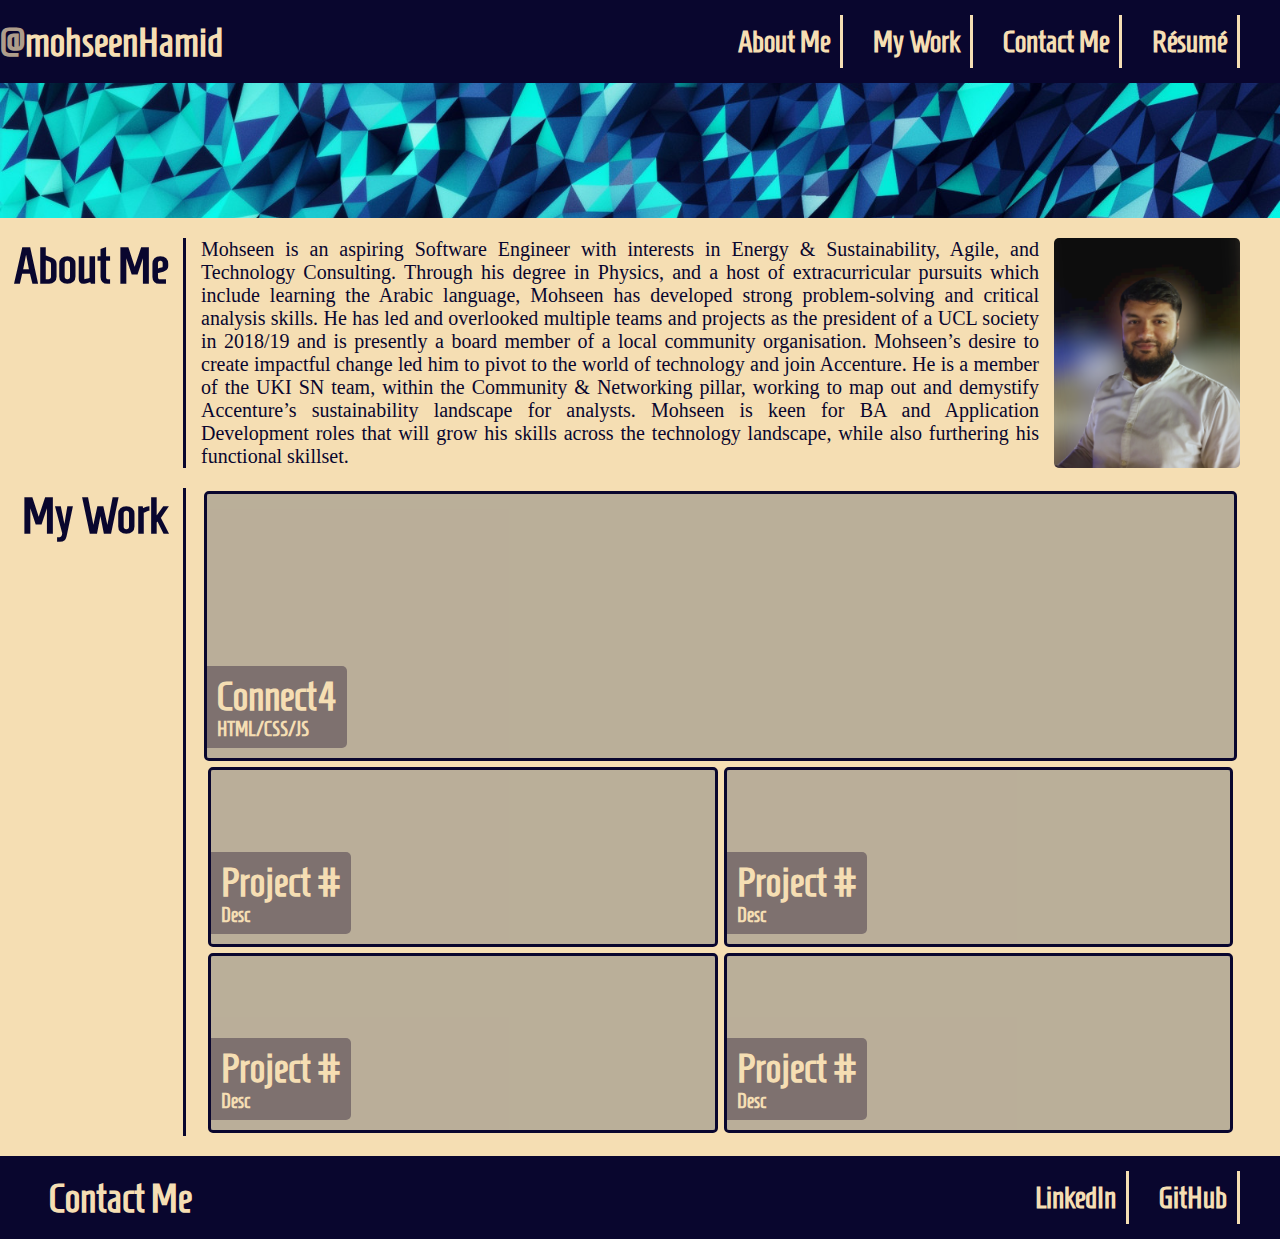
==== index.html @ 9db4d262 "1st draft" ====
<!DOCTYPE html>
<html lang="en-gb">
	<head>
		<meta charset="UTF-8" />
		<link rel="stylesheet" href="./styles.css" />
		<link
			rel="stylesheet"
			href="https://fonts.googleapis.com/css?family=Homenaje"
		/>

		<title>myPortfolio</title>
	</head>

	<body>
		<div id="page">
			<header>
				<div class="hf-title-container">
					<h2 class="hf-heading"><span id="at">@</span>mohseenHamid</h2>
				</div>
				<!-- Nav items link to the respective articles in the main section of the page -->
				<nav>
					<a class="nav-item" href="#about-me"><h3>About Me</h3></a>
					<a class="nav-item" href="#my-work"><h3>My Work</h3></a>
					<a class="nav-item" href="#contact"><h3>Contact Me</h3></a>
					<a class="nav-item" href="" target="_blank"><h3>Résumé</h3></a>
					<!-- href="https://drive.google.com/file/d/1a3GRfpU1jqfs-N1QO9-KuGjAuhEDAHC1/view" -->
				</nav>
			</header>

			<div>
				<figure id="hero-banner"></figure>
			</div>

			<main>
				<section class="page-section" id="about-me">
					<aside class="aside-container">
						<h1 class="aside-title">About Me</h1>
					</aside>
					<article id="about-me-para">
						<p>
							Mohseen is an aspiring Software Engineer with interests in Energy
							& Sustainability, Agile, and Technology Consulting. Through his
							degree in Physics, and a host of extracurricular pursuits which
							include learning the Arabic language, Mohseen has developed strong
							problem-solving and critical analysis skills. He has led and
							overlooked multiple teams and projects as the president of a UCL
							society in 2018/19 and is presently a board member of a local
							community organisation. Mohseen’s desire to create impactful
							change led him to pivot to the world of technology and join
							Accenture. He is a member of the UKI SN team, within the Community
							& Networking pillar, working to map out and demystify Accenture’s
							sustainability landscape for analysts. Mohseen is keen for BA and
							Application Development roles that will grow his skills across the
							technology landscape, while also furthering his functional
							skillset.
						</p>
					</article>
					<div id="profile-pic"></div>
				</section>

				<section class="page-section" id="my-work">
					<aside class="aside-container">
						<h1 class="aside-title">My Work</h1>
					</aside>

					<section id="project-grid">
						<div class="tile-wrap" id="large-tile">
							<a
								href="https://mohseenhamid.github.io/connect-4/"
								target="_blank"
								class="project-tile"
								id="ptl"
							>
								<div>
									<h2>Connect4</h2>
									<h4>HTML/CSS/JS</h4>
								</div>
							</a>
						</div>

						<div class="tile-wrap small-tile">
							<a href="#" class="project-tile">
								<div>
									<h2>Project #</h2>
									<h4>Desc</h4>
								</div>
							</a>
						</div>

						<div class="tile-wrap small-tile">
							<a href="#" class="project-tile">
								<div>
									<h2>Project #</h2>
									<h4>Desc</h4>
								</div>
							</a>
						</div>

						<div class="tile-wrap small-tile">
							<a href="#" class="project-tile">
								<div>
									<h2>Project #</h2>
									<h4>Desc</h4>
								</div>
							</a>
						</div>

						<div class="tile-wrap small-tile">
							<a href="#" class="project-tile">
								<div>
									<h2>Project #</h2>
									<h4>Desc</h4>
								</div>
							</a>
						</div>
					</section>
				</section>
			</main>

			<footer id="contact">
				<div class="hf-title-container">
					<h2 class="hf-heading">Contact Me</h2>
				</div>

				<nav>
					<a
						class="nav-item"
						href="https://www.linkedin.com/in/mhamid96/"
						target="_blank"
						><h3>LinkedIn</h3></a
					>
					<a
						class="nav-item"
						href="https://github.com/mohseenHamid"
						target="_blank"
						><h3>GitHub</h3></a
					>
				</nav>
			</footer>
		</div>
	</body>
</html>
---- styles.css ----
/* 
Questions
1. Difference between body and * (why doesn't body style impact the grid boxes)
2. Why does hero-banner + image not show?
3. How to style the profile-pic to make it responsive to zoom
4. How to size the project tiles, especially large tile so that they respond to scrolling
6. How to fill the page height
7. Width of large tile longer than small tiles
8. Why is the width of aside-container and hf-container different even though both are set to 15%?
*/

/* page styles */
:root {
	--dark: #09062e;
	--light: wheat;
	--curve: 0.5rem;
	--thick: 0.3rem;
}

* {
	padding: 0;
	margin: 0;
	/* box-sizing: border-box; => padding + border included in width & height */
	box-sizing: border-box;
	font-family: "Homenaje";
}

body {
	background: var(--light);
	color: var(--light);
}

html {
	/* set 1rem to 10px instead of native 16px to make it easier to calculate font-size values for the rest of the page (e.g. 1.6rem is 16px, 2.0rem is 20px, etc.) */
	font-size: 62.5%;
}

header,
footer {
	width: 100%;
	background: var(--dark);
	/* height: 20vh; */
}

/* general styles */
h1,
h2,
h3,
h4,
h5,
h6 {
	margin: 0;
}

p {
	margin: 0;
}

h1 {
	font-size: 5rem;
}

h2 {
	font-size: 4rem;
}

h3 {
	font-size: 3rem;
}

h4 {
	font-size: 2rem;
}

p {
	color: var(--dark);
	font-size: 2rem;
}

.page-section,
header,
footer {
	display: flex;
	flex-direction: row;
	flex-wrap: wrap;
	align-items: center;
	justify-content: space-between;
}

.page-section {
	margin: 2rem 4rem 2rem 0;
	display: flex;
	justify-content: flex-start;
	align-items: stretch;
}

/* header/footer styles */
.hf-title-container {
	width: 15%;
	text-align: right;
}

#at {
	opacity: 0.7;
}

nav {
	display: flex;
	flex-direction: row;
	align-items: center;
	margin: 0 4rem;
	padding: 1.5rem 0;
	gap: 2rem;
}
.nav-item {
	text-decoration: none;
	color: var(--light);
	padding: 1rem;
	border-radius: var(--curve) 0 0 var(--curve);
	border-right: var(--thick) solid var(--light);
}
.nav-item:hover {
	background: linear-gradient(to left, wheat 50%, var(--dark) 50%) right;
	background-size: 200% 100%;
	color: var(--dark);
	border-right: var(--thick) solid var(--dark);
	transition: all 0.5s;
}

#hero-banner {
	min-height: 15vh;
	background-image: url("./images/bg.png");
	background-repeat: no-repeat;
	background-size: cover;
	background-position: center;
}

/* main styles */
.aside-container {
	width: 15%;
	border-right: var(--thick) solid var(--dark);
	padding: 0 1.5rem 0 0;
}

.aside-title {
	color: var(--dark);
	text-align: right;
}

#about-me-para {
	width: 70%;
	padding: 0 1.5rem 0 1.5rem;
	text-align: justify;
}

#about-me-para p {
	font-family: Cambria, Cochin, Georgia, Times, "Times New Roman", serif;
}

#profile-pic {
	display: flex;
	justify-content: flex-end;
	min-width: 15%;
	background-image: url("./images/profile-pic.png");
	background-position: center;
	background-repeat: no-repeat;
	background-size: cover;
	border-radius: var(--curve);
}

#project-grid {
	width: 85%;
	display: flex;
	flex-direction: row;
	justify-content: center;
	flex-wrap: wrap;
	padding: 0 0 0 1.5rem;
}

.tile-wrap {
	border: var(--thick) solid var(--dark);
	border-radius: var(--curve);
	margin: var(--thick);
}

.project-tile {
	background: grey;
	color: var(--light);
	opacity: 0.5;
	display: flex;
	align-items: flex-end;
	padding: 0 0 1rem 0;
	text-decoration: none;
	transition: all 0.5s;
	height: 100%;
}
.project-tile:hover {
	background-image: url("images/bg.png");
	background-position: center;
	background-repeat: no-repeat;
	background-size: cover;
	transition: all 0.5s;
	opacity: 1;
}
.project-tile div {
	background: var(--dark);
	padding: 8px 10px;
	z-index: 2;
	border-radius: 0 var(--curve) var(--curve) 0;
}
.project-tile div p {
	color: var(--light);
	font-family: Cambria, Cochin, Georgia, Times, "Times New Roman", serif;
}

#large-tile {
	flex-basis: 100%;
	height: 30vh;
}
#ptl:hover {
	background-image: url("https://www.hdwallpapers.in/download/purple_planet_and_purple_space_hd_purple-1920x1080.jpg");
}

.small-tile {
	flex-basis: calc(50% - 1em);
	height: 20vh;
}
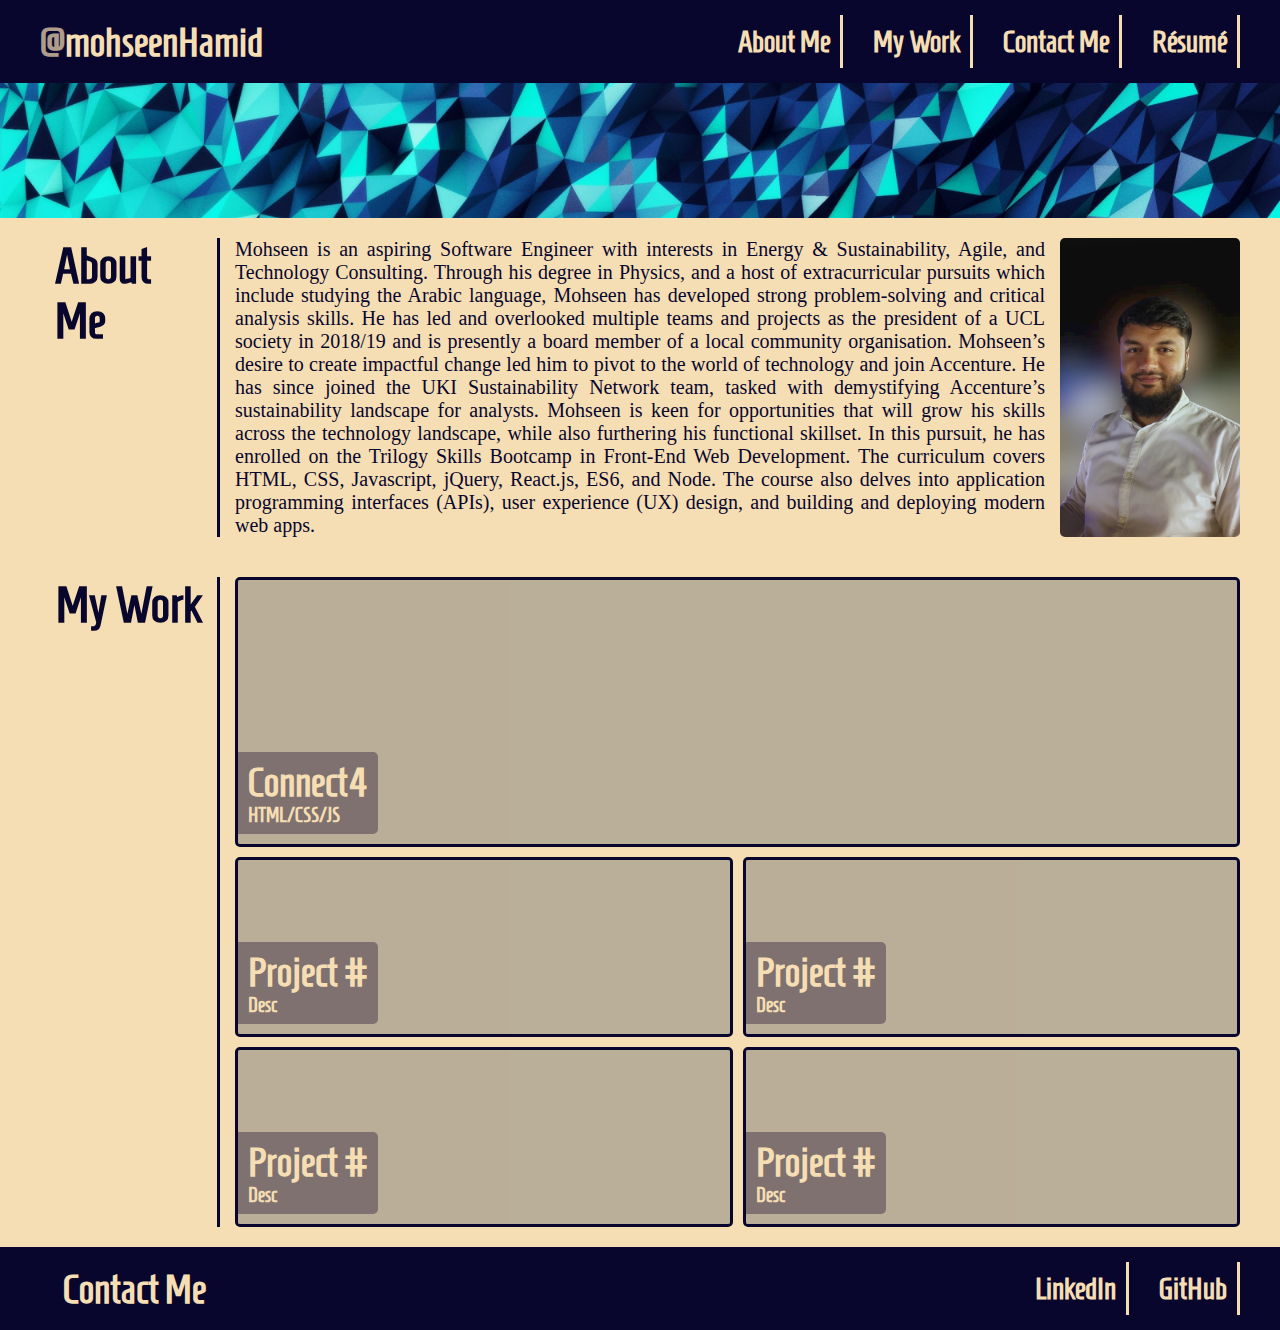
==== commit 5ec66257: "update about me para" ====
--- a/index.html
+++ b/index.html
@@ -23,46 +23,53 @@
 					<a class="nav-item" href="#my-work"><h3>My Work</h3></a>
 					<a class="nav-item" href="#contact"><h3>Contact Me</h3></a>
 					<a class="nav-item" href="" target="_blank"><h3>Résumé</h3></a>
-					<!-- href="https://drive.google.com/file/d/1a3GRfpU1jqfs-N1QO9-KuGjAuhEDAHC1/view" -->
 				</nav>
 			</header>
 
+			<!-- hero banner -->
 			<div>
 				<figure id="hero-banner"></figure>
 			</div>
 
 			<main>
+				<!-- section 1 - About Me -->
 				<section class="page-section" id="about-me">
 					<aside class="aside-container">
 						<h1 class="aside-title">About Me</h1>
 					</aside>
 					<article id="about-me-para">
-						<p>
+						<p>			
 							Mohseen is an aspiring Software Engineer with interests in Energy
 							& Sustainability, Agile, and Technology Consulting. Through his
 							degree in Physics, and a host of extracurricular pursuits which
-							include learning the Arabic language, Mohseen has developed strong
+							include studying the Arabic language, Mohseen has developed strong
 							problem-solving and critical analysis skills. He has led and
 							overlooked multiple teams and projects as the president of a UCL
 							society in 2018/19 and is presently a board member of a local
 							community organisation. Mohseen’s desire to create impactful
 							change led him to pivot to the world of technology and join
-							Accenture. He is a member of the UKI SN team, within the Community
-							& Networking pillar, working to map out and demystify Accenture’s
-							sustainability landscape for analysts. Mohseen is keen for BA and
-							Application Development roles that will grow his skills across the
-							technology landscape, while also furthering his functional
-							skillset.
+							Accenture. He has since joined the UKI Sustainability Network
+							team, tasked with demystifying Accenture’s sustainability
+							landscape for analysts. Mohseen is keen for opportunities that
+							will grow his skills across the technology landscape, while also
+							furthering his functional skillset. In this pursuit, he has
+							enrolled on the Trilogy Skills Bootcamp in Front-End Web
+							Development. The curriculum covers HTML, CSS, Javascript, jQuery,
+							React.js, ES6, and Node. The course also delves into application
+							programming interfaces (APIs), user experience (UX) design, and
+							building and deploying modern web apps.				
 						</p>
 					</article>
 					<div id="profile-pic"></div>
 				</section>
 
+				<!-- section 2 - My Work -->
 				<section class="page-section" id="my-work">
 					<aside class="aside-container">
 						<h1 class="aside-title">My Work</h1>
 					</aside>
 
+					<!-- project tiles grid -->
 					<section id="project-grid">
 						<div class="tile-wrap" id="large-tile">
 							<a
@@ -117,6 +124,7 @@
 				</section>
 			</main>
 
+			<!-- footer - contact details -->
 			<footer id="contact">
 				<div class="hf-title-container">
 					<h2 class="hf-heading">Contact Me</h2>
--- a/styles.css
+++ b/styles.css
@@ -4,9 +4,10 @@
 2. Why does hero-banner + image not show?
 3. How to style the profile-pic to make it responsive to zoom
 4. How to size the project tiles, especially large tile so that they respond to scrolling
-6. How to fill the page height
-7. Width of large tile longer than small tiles
-8. Why is the width of aside-container and hf-container different even though both are set to 15%?
+6. How to fill the page height -> just use vh in height sizes?
+7. Width of large tile longer than small tiles DONE (set flex-grow: 1)
+8. Why is the width of aside-container and hf-container different even though both are set to 15%
+9. What's flex: x x x
 */
 
 /* page styles */
@@ -39,7 +40,6 @@
 footer {
 	width: 100%;
 	background: var(--dark);
-	/* height: 20vh; */
 }
 
 /* general styles */
@@ -81,23 +81,22 @@
 header,
 footer {
 	display: flex;
-	flex-direction: row;
 	flex-wrap: wrap;
 	align-items: center;
 	justify-content: space-between;
 }
 
 .page-section {
-	margin: 2rem 4rem 2rem 0;
-	display: flex;
-	justify-content: flex-start;
 	align-items: stretch;
+	padding: 2rem 4rem;
 }
 
 /* header/footer styles */
 .hf-title-container {
-	width: 15%;
-	text-align: right;
+	flex: 1;
+	display: flex;
+	justify-content: flex-end;
+	margin-left: 4rem;
 }
 
 #at {
@@ -105,8 +104,9 @@
 }
 
 nav {
-	display: flex;
-	flex-direction: row;
+	flex: 6;
+	display: flex;
+	justify-content: flex-end;
 	align-items: center;
 	margin: 0 4rem;
 	padding: 1.5rem 0;
@@ -139,12 +139,15 @@
 .aside-container {
 	width: 15%;
 	border-right: var(--thick) solid var(--dark);
-	padding: 0 1.5rem 0 0;
+	display: flex;
+	flex-wrap: wrap;
+	justify-content: flex-end;
+	padding: 0 1.5rem;
+	color: var(--dark);
 }
 
 .aside-title {
 	color: var(--dark);
-	text-align: right;
 }
 
 #about-me-para {
@@ -174,16 +177,18 @@
 	flex-direction: row;
 	justify-content: center;
 	flex-wrap: wrap;
-	padding: 0 0 0 1.5rem;
+	padding-left: 1.5rem;
+	gap: 1rem;
 }
 
 .tile-wrap {
 	border: var(--thick) solid var(--dark);
 	border-radius: var(--curve);
-	margin: var(--thick);
+	flex-grow: 1;
 }
 
 .project-tile {
+	min-height: 100%;
 	background: grey;
 	color: var(--light);
 	opacity: 0.5;
@@ -192,7 +197,6 @@
 	padding: 0 0 1rem 0;
 	text-decoration: none;
 	transition: all 0.5s;
-	height: 100%;
 }
 .project-tile:hover {
 	background-image: url("images/bg.png");
@@ -205,7 +209,6 @@
 .project-tile div {
 	background: var(--dark);
 	padding: 8px 10px;
-	z-index: 2;
 	border-radius: 0 var(--curve) var(--curve) 0;
 }
 .project-tile div p {
@@ -215,7 +218,7 @@
 
 #large-tile {
 	flex-basis: 100%;
-	height: 30vh;
+	min-height: 30vh;
 }
 #ptl:hover {
 	background-image: url("https://www.hdwallpapers.in/download/purple_planet_and_purple_space_hd_purple-1920x1080.jpg");
@@ -223,5 +226,88 @@
 
 .small-tile {
 	flex-basis: calc(50% - 1em);
-	height: 20vh;
-}
+	min-height: 20vh;
+}
+
+/* media queries */
+@media screen and (max-width: 768px) {
+	header,
+	footer {
+		display: flex;
+		flex-direction: column;
+		flex-wrap: wrap;
+		align-items: center;
+		justify-content: center;
+	}
+
+	.hf-title-container {
+		width: auto;
+		text-align: center;
+		margin-left: 0;
+		padding-top: 1.5rem;
+	}
+
+	header nav {
+		display: flex;
+		flex-direction: column;
+		gap: 2rem;
+	}
+	header nav .nav-item {
+		text-decoration: none;
+		color: var(--light);
+		padding: 1rem;
+		border-radius: var(--curve) var(--curve) 0 0;
+		border-bottom: var(--thick) solid var(--light);
+		border-right: none;
+	}
+	header nav .nav-item:hover {
+		background: linear-gradient(to top, wheat 50%, var(--dark) 50%) bottom;
+		background-size: 100% 200%;
+		color: var(--dark);
+		border-right: none;
+		transition: all 0.5s;
+	}
+
+	#hero-banner {
+		justify-content: center;
+		text-align: center;
+	}
+
+	.page-section {
+		width: 100%;
+		display: flex;
+		flex-direction: column;
+		align-items: center;
+	}
+
+	.aside-container {
+		width: 100%;
+		display: flex;
+		justify-content: center;
+		border-right: none;
+		border-bottom: var(--thick) solid var(--dark);
+		padding: 1.5rem 0;
+		margin-bottom: 1.5rem;
+	}
+
+	#profile-pic {
+		min-width: 50%;
+		min-height: 30vh;
+		margin-top: 1.5rem;
+	}
+
+	#project-grid {
+		display: flex;
+		flex-direction: column;
+		align-items: stretch;
+		flex-wrap: wrap;
+		padding: 1.5rem 0;
+	}
+	.project-tile {
+		min-height: 20vh;
+	}
+
+	#ptl {
+		min-height: 30vh;
+	}
+}
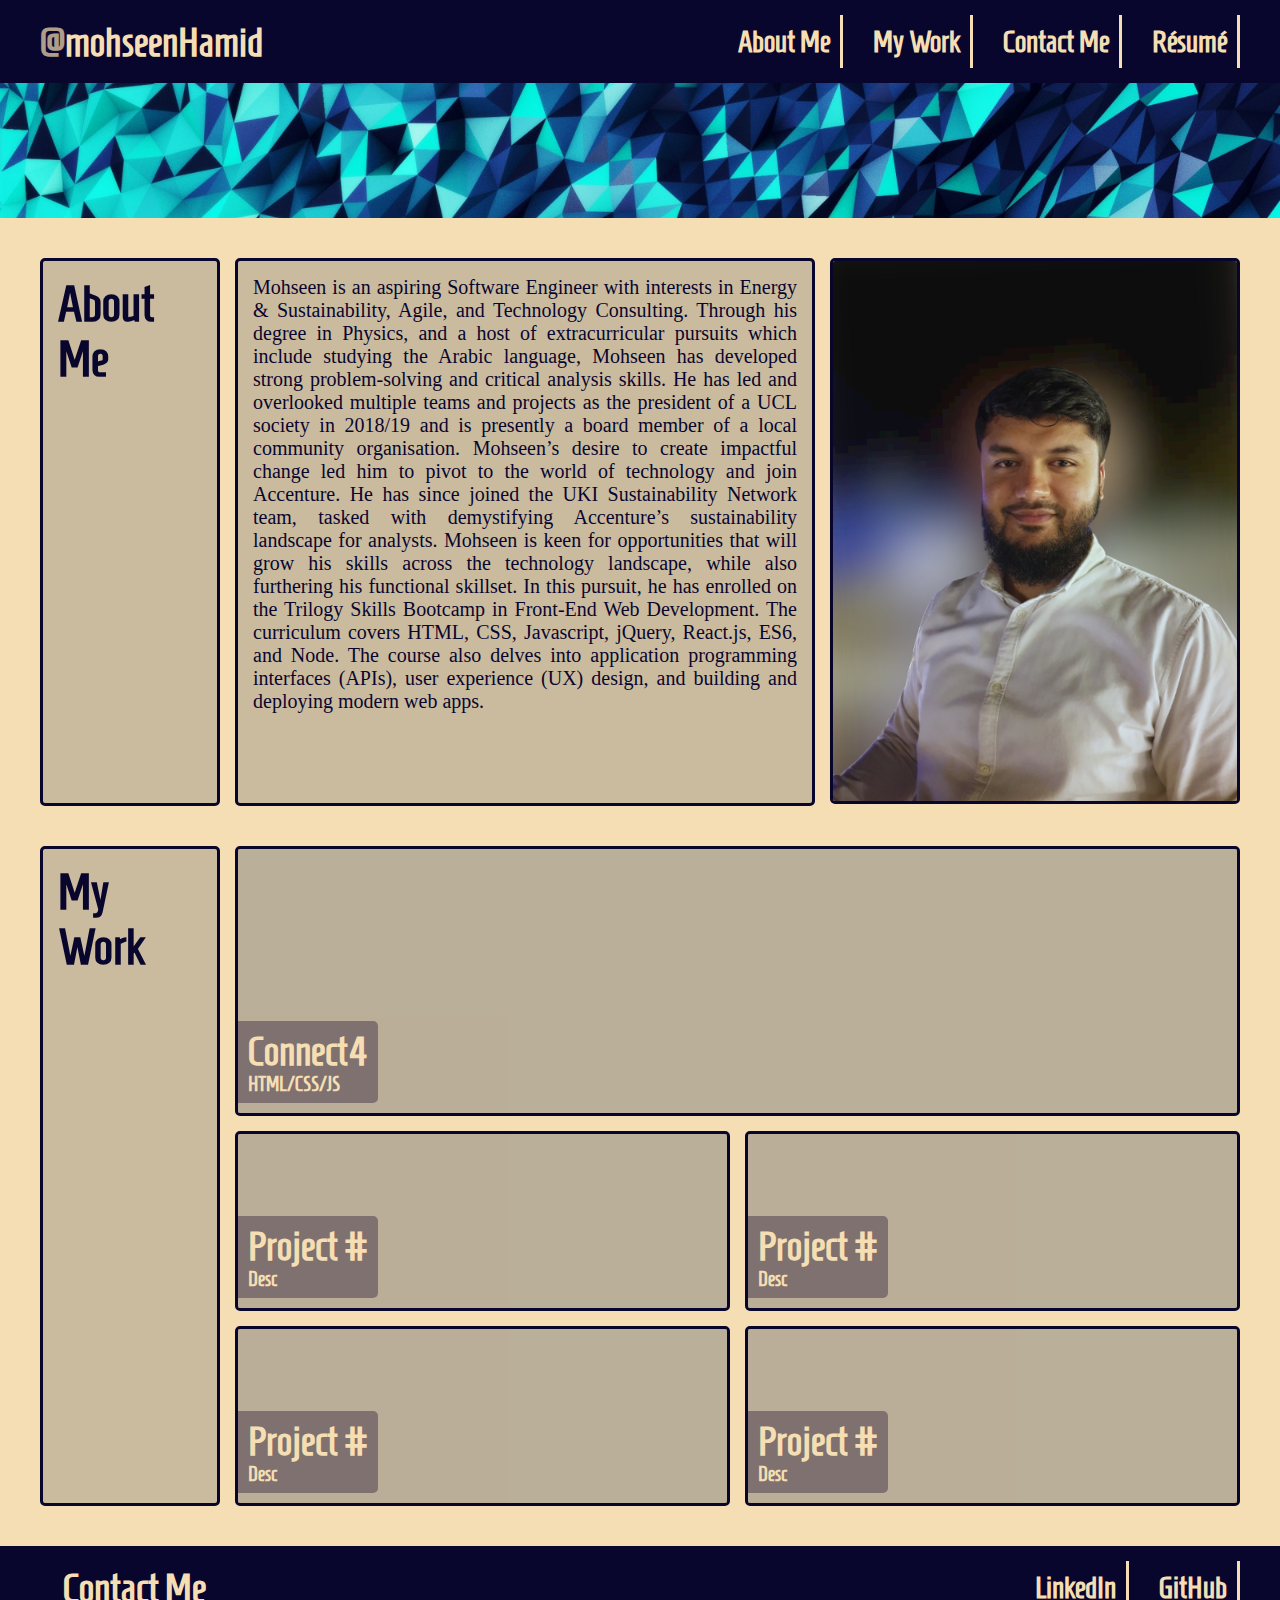
==== commit ac14be87: "fix profile pic + amend about me para" ====
--- a/index.html
+++ b/index.html
@@ -38,7 +38,7 @@
 						<h1 class="aside-title">About Me</h1>
 					</aside>
 					<article id="about-me-para">
-						<p>			
+						<p>
 							Mohseen is an aspiring Software Engineer with interests in Energy
 							& Sustainability, Agile, and Technology Consulting. Through his
 							degree in Physics, and a host of extracurricular pursuits which
@@ -57,10 +57,16 @@
 							Development. The curriculum covers HTML, CSS, Javascript, jQuery,
 							React.js, ES6, and Node. The course also delves into application
 							programming interfaces (APIs), user experience (UX) design, and
-							building and deploying modern web apps.				
+							building and deploying modern web apps.
 						</p>
 					</article>
-					<div id="profile-pic"></div>
+					<div>
+						<img
+							id="profile-pic"
+							src="./images/profile-pic.png"
+							alt="profile pic"
+						/>
+					</div>
 				</section>
 
 				<!-- section 2 - My Work -->
--- a/styles.css
+++ b/styles.css
@@ -13,6 +13,7 @@
 /* page styles */
 :root {
 	--dark: #09062e;
+	--grey-bg: rgba(117, 115, 115, 0.329);
 	--light: wheat;
 	--curve: 0.5rem;
 	--thick: 0.3rem;
@@ -88,7 +89,7 @@
 
 .page-section {
 	align-items: stretch;
-	padding: 2rem 4rem;
+	padding: 4rem;
 }
 
 /* header/footer styles */
@@ -138,11 +139,13 @@
 /* main styles */
 .aside-container {
 	width: 15%;
-	border-right: var(--thick) solid var(--dark);
+	background: var(--grey-bg);
+	border: var(--thick) solid var(--dark);
+	border-radius: var(--curve);
 	display: flex;
 	flex-wrap: wrap;
 	justify-content: flex-end;
-	padding: 0 1.5rem;
+	padding: 1.5rem;
 	color: var(--dark);
 }
 
@@ -151,9 +154,13 @@
 }
 
 #about-me-para {
-	width: 70%;
-	padding: 0 1.5rem 0 1.5rem;
+	flex: 1;
+	padding: 1.5rem;
+	margin: 0 1.5rem;
 	text-align: justify;
+	background: var(--grey-bg);
+	border: var(--thick) solid var(--dark);
+	border-radius: var(--curve);
 }
 
 #about-me-para p {
@@ -161,14 +168,14 @@
 }
 
 #profile-pic {
-	display: flex;
-	justify-content: flex-end;
-	min-width: 15%;
-	background-image: url("./images/profile-pic.png");
-	background-position: center;
-	background-repeat: no-repeat;
-	background-size: cover;
+	max-width: 100%;
+	max-height: 70vh;
+	border: var(--thick) solid var(--dark);
 	border-radius: var(--curve);
+}
+
+#my-work {
+	padding-top: 0;
 }
 
 #project-grid {
@@ -178,13 +185,12 @@
 	justify-content: center;
 	flex-wrap: wrap;
 	padding-left: 1.5rem;
-	gap: 1rem;
+	gap: 1.5rem;
 }
 
 .tile-wrap {
 	border: var(--thick) solid var(--dark);
 	border-radius: var(--curve);
-	flex-grow: 1;
 }
 
 .project-tile {
@@ -217,7 +223,7 @@
 }
 
 #large-tile {
-	flex-basis: 100%;
+	flex: 1 1 100%;
 	min-height: 30vh;
 }
 #ptl:hover {
@@ -225,7 +231,7 @@
 }
 
 .small-tile {
-	flex-basis: calc(50% - 1em);
+	flex: 1 1 49%;
 	min-height: 20vh;
 }
 
@@ -284,8 +290,6 @@
 		width: 100%;
 		display: flex;
 		justify-content: center;
-		border-right: none;
-		border-bottom: var(--thick) solid var(--dark);
 		padding: 1.5rem 0;
 		margin-bottom: 1.5rem;
 	}
@@ -299,9 +303,7 @@
 	#project-grid {
 		display: flex;
 		flex-direction: column;
-		align-items: stretch;
-		flex-wrap: wrap;
-		padding: 1.5rem 0;
+		padding-bottom: 1.5rem;
 	}
 	.project-tile {
 		min-height: 20vh;
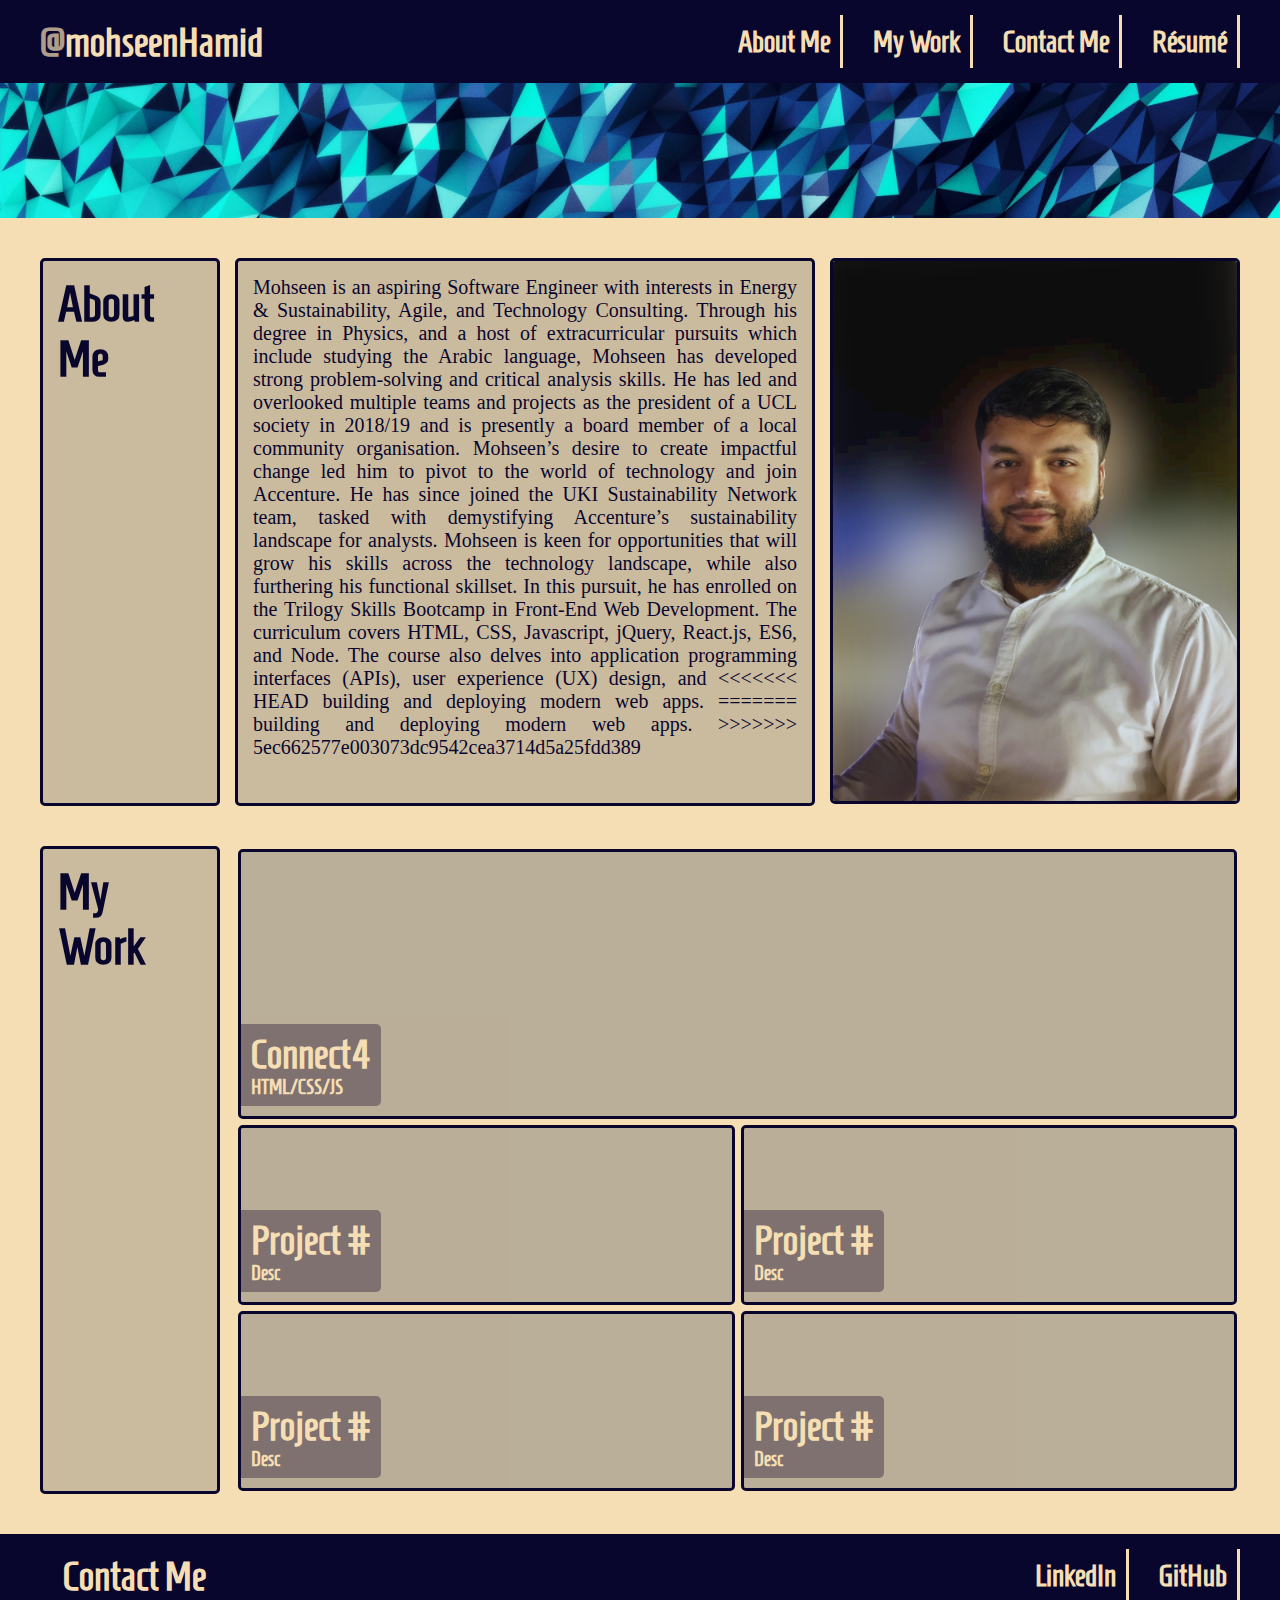
==== commit 46f63413: "Merge branch 'main' of github.com:mohseenHamid/tsbc-challenge-2-mh" ====
--- a/index.html
+++ b/index.html
@@ -57,7 +57,9 @@
 							Development. The curriculum covers HTML, CSS, Javascript, jQuery,
 							React.js, ES6, and Node. The course also delves into application
 							programming interfaces (APIs), user experience (UX) design, and
-							building and deploying modern web apps.
+							<<<<<<< HEAD building and deploying modern web apps. =======
+							building and deploying modern web apps. >>>>>>>
+							5ec662577e003073dc9542cea3714d5a25fdd389
 						</p>
 					</article>
 					<div>
--- a/styles.css
+++ b/styles.css
@@ -185,12 +185,13 @@
 	justify-content: center;
 	flex-wrap: wrap;
 	padding-left: 1.5rem;
-	gap: 1.5rem;
 }
 
 .tile-wrap {
 	border: var(--thick) solid var(--dark);
 	border-radius: var(--curve);
+	margin: var(--thick);
+	flex-grow: 1;
 }
 
 .project-tile {
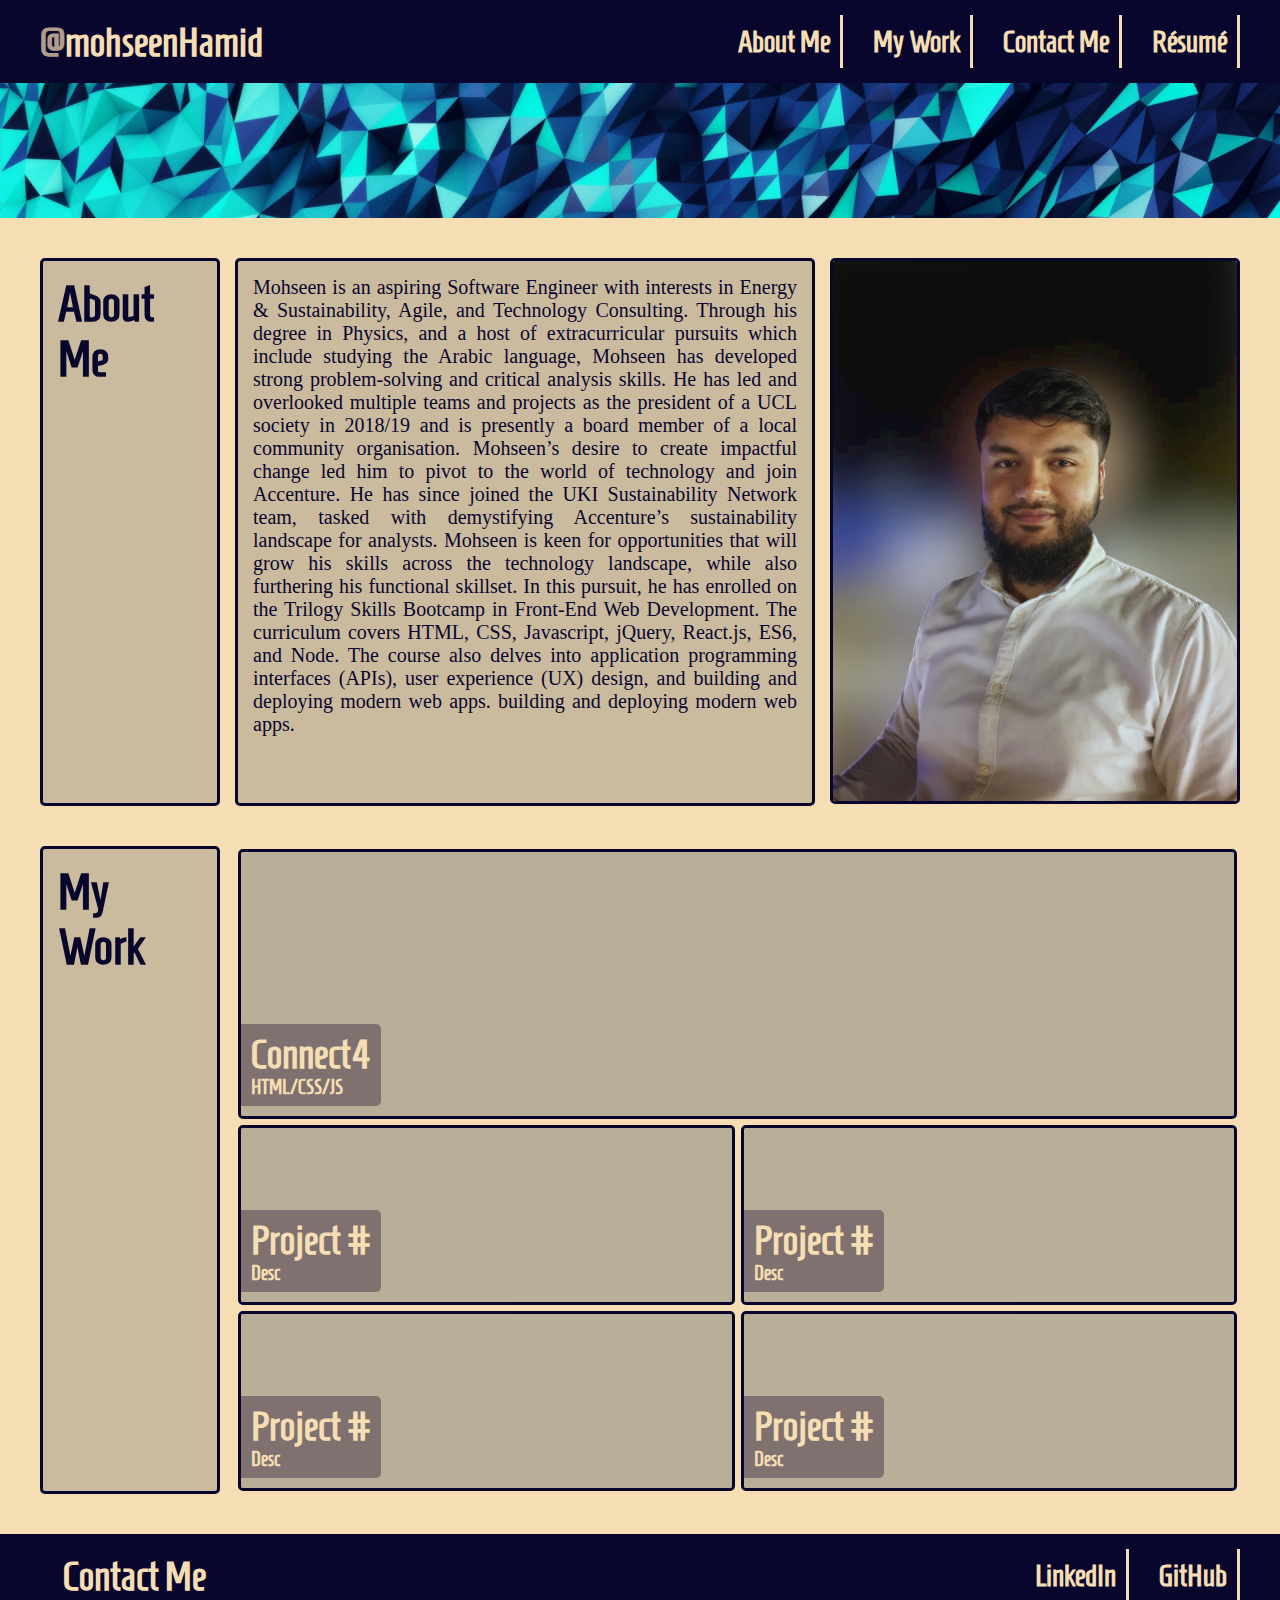
==== commit a83e519b: "merge conflicts" ====
--- a/index.html
+++ b/index.html
@@ -57,9 +57,8 @@
 							Development. The curriculum covers HTML, CSS, Javascript, jQuery,
 							React.js, ES6, and Node. The course also delves into application
 							programming interfaces (APIs), user experience (UX) design, and
-							<<<<<<< HEAD building and deploying modern web apps. =======
-							building and deploying modern web apps. >>>>>>>
-							5ec662577e003073dc9542cea3714d5a25fdd389
+							building and deploying modern web apps. building and deploying
+							modern web apps.
 						</p>
 					</article>
 					<div>
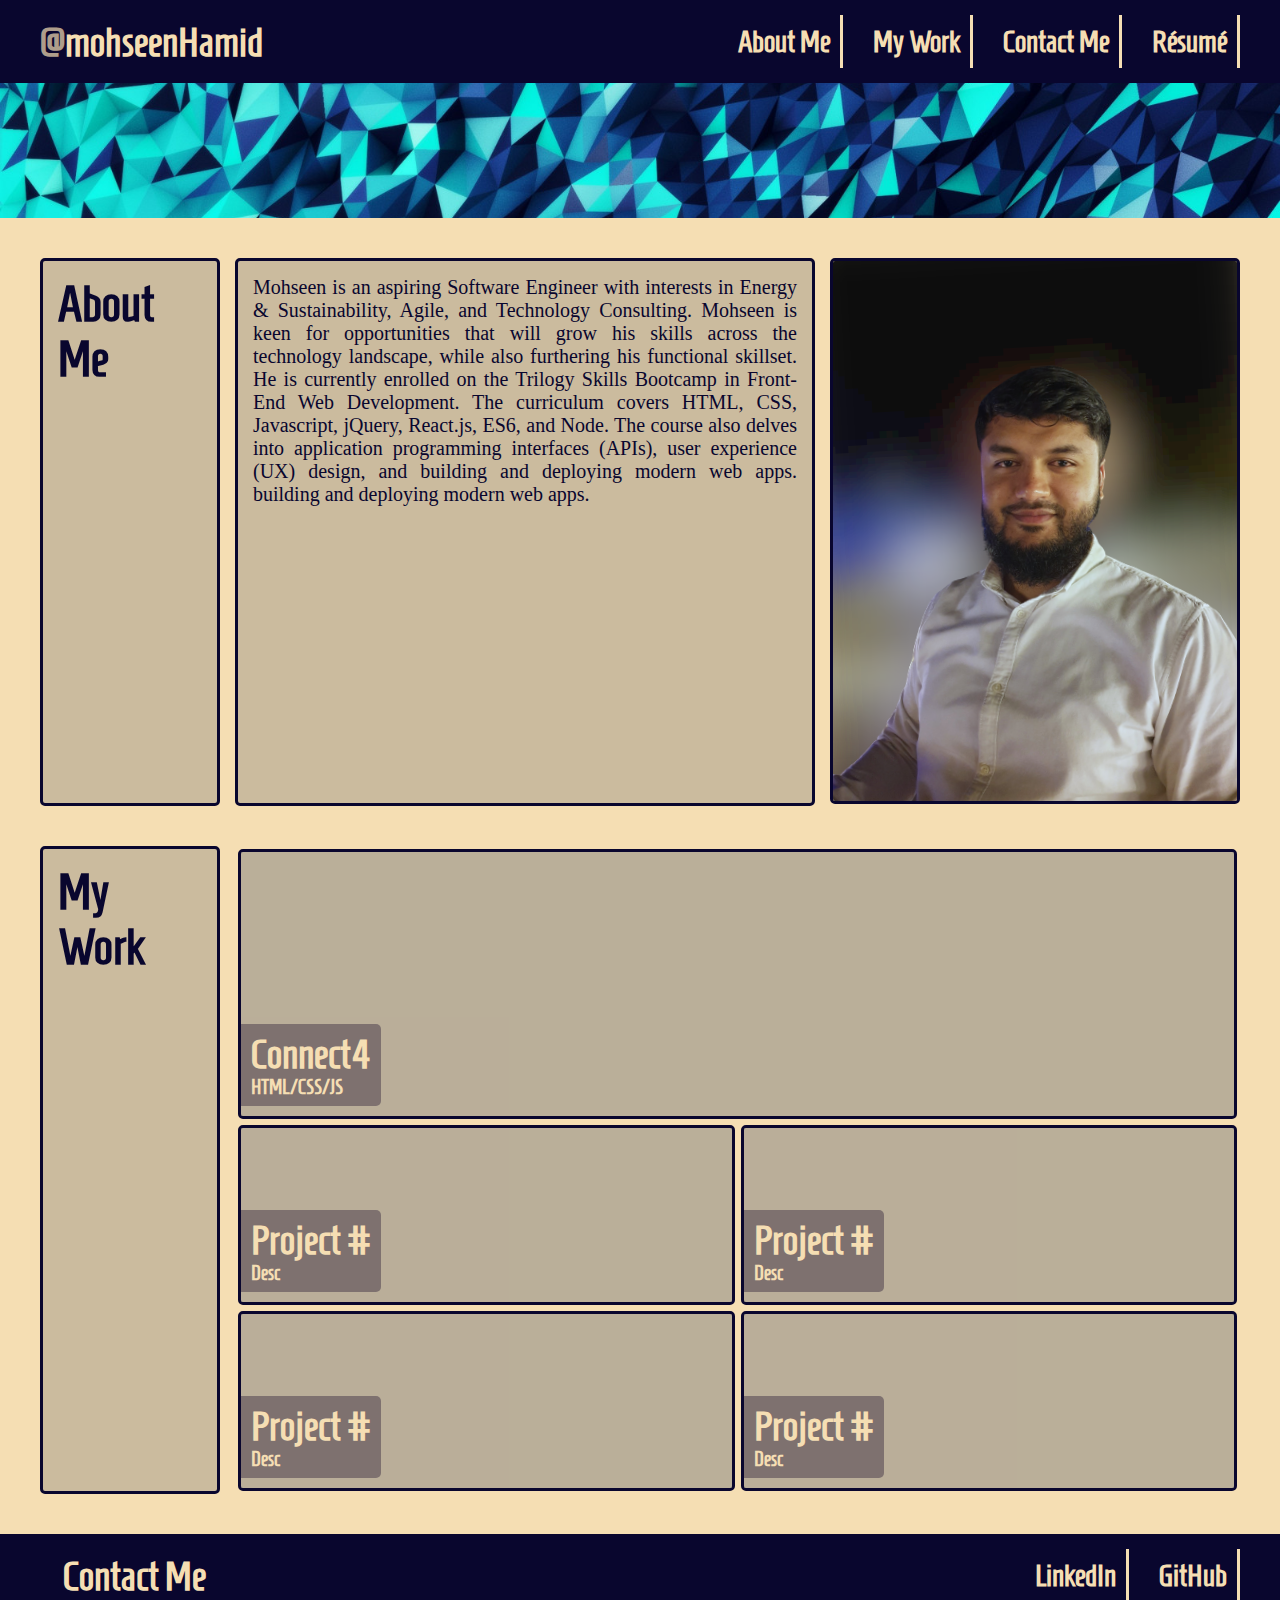
==== commit aa1e8c86: "edit about me para" ====
--- a/index.html
+++ b/index.html
@@ -40,25 +40,15 @@
 					<article id="about-me-para">
 						<p>
 							Mohseen is an aspiring Software Engineer with interests in Energy
-							& Sustainability, Agile, and Technology Consulting. Through his
-							degree in Physics, and a host of extracurricular pursuits which
-							include studying the Arabic language, Mohseen has developed strong
-							problem-solving and critical analysis skills. He has led and
-							overlooked multiple teams and projects as the president of a UCL
-							society in 2018/19 and is presently a board member of a local
-							community organisation. Mohseen’s desire to create impactful
-							change led him to pivot to the world of technology and join
-							Accenture. He has since joined the UKI Sustainability Network
-							team, tasked with demystifying Accenture’s sustainability
-							landscape for analysts. Mohseen is keen for opportunities that
-							will grow his skills across the technology landscape, while also
-							furthering his functional skillset. In this pursuit, he has
-							enrolled on the Trilogy Skills Bootcamp in Front-End Web
-							Development. The curriculum covers HTML, CSS, Javascript, jQuery,
-							React.js, ES6, and Node. The course also delves into application
-							programming interfaces (APIs), user experience (UX) design, and
-							building and deploying modern web apps. building and deploying
-							modern web apps.
+							& Sustainability, Agile, and Technology Consulting. Mohseen is
+							keen for opportunities that will grow his skills across the
+							technology landscape, while also furthering his functional
+							skillset. He is currently enrolled on the Trilogy Skills Bootcamp
+							in Front-End Web Development. The curriculum covers HTML, CSS,
+							Javascript, jQuery, React.js, ES6, and Node. The course also
+							delves into application programming interfaces (APIs), user
+							experience (UX) design, and building and deploying modern web
+							apps. building and deploying modern web apps.
 						</p>
 					</article>
 					<div>
--- a/styles.css
+++ b/styles.css
@@ -228,7 +228,8 @@
 	min-height: 30vh;
 }
 #ptl:hover {
-	background-image: url("https://www.hdwallpapers.in/download/purple_planet_and_purple_space_hd_purple-1920x1080.jpg");
+	/* background-image: url("../images/planet-bg.png"); */
+	background-image: url("../images/purple-planet.png");
 }
 
 .small-tile {
